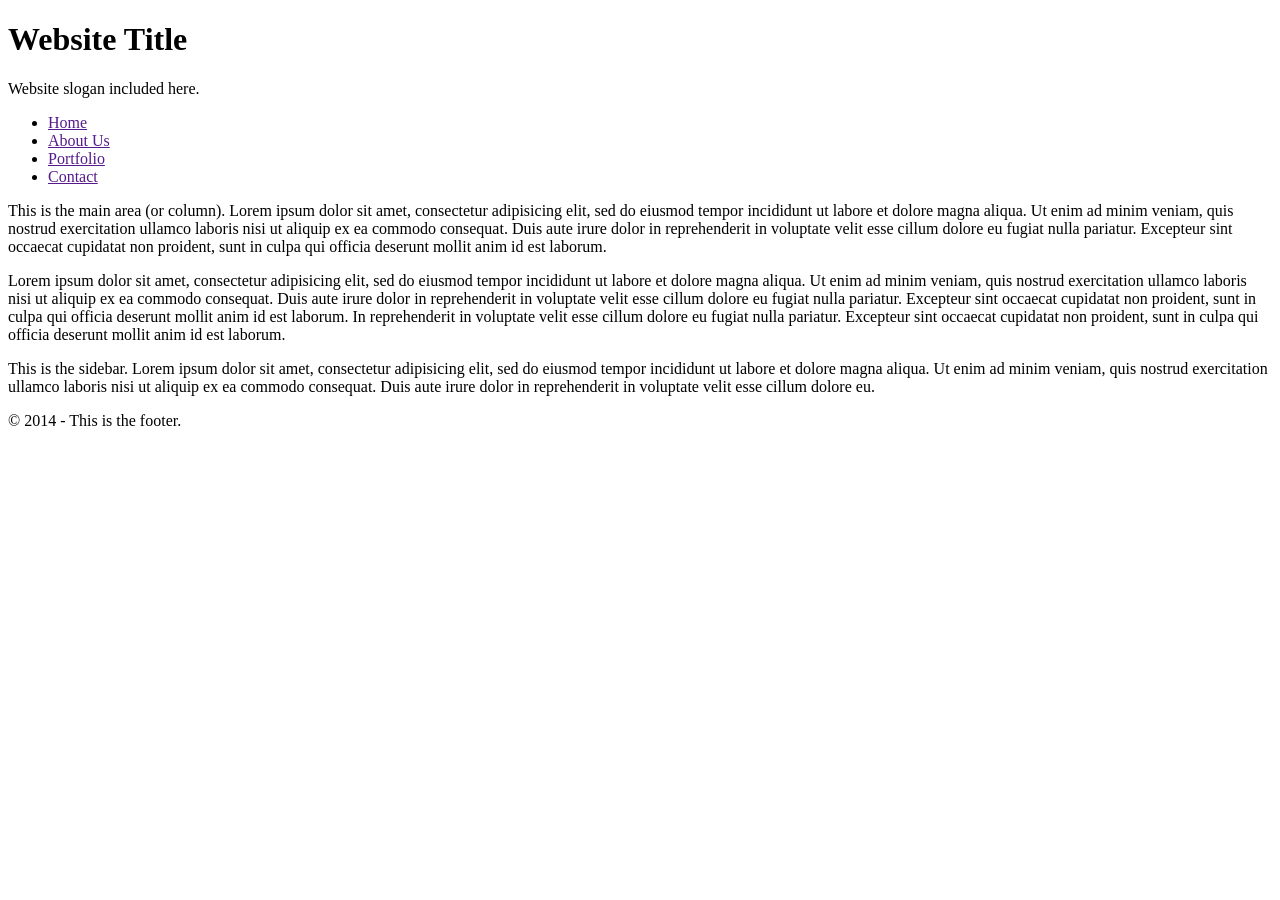
==== task.html @ d55f7dde "Add files via upload" ====
<!DOCTYPE html>
<html lang="en">
<head>
    <meta charset="UTF-8">
    <meta name="viewport" content="width=device-width, initial-scale=1.0">
    <link rel="stylesheet" href="styles.css">
    <title>Document</title>
</head>
<body>
    
</body>

<div class="container">
  <header>
    <h1>Website Title</h1>
    <p>Website slogan included here.</p>

    <ul class="group">
     <li><a href="">Home</a></li>
     <li><a href="">About Us</a></li>
     <li><a href="">Portfolio</a></li>
     <li><a href="">Contact</a></li>
    </ul>
  </header>

  <div class="content-area group">

    <div class="main-area">
      <p>This is the main area (or column). Lorem ipsum dolor sit amet, consectetur adipisicing elit, sed do eiusmod tempor incididunt ut labore et dolore magna aliqua. Ut enim ad minim veniam, quis nostrud exercitation ullamco laboris nisi ut aliquip ex ea commodo consequat. Duis aute irure dolor in reprehenderit in voluptate velit esse cillum dolore eu fugiat nulla pariatur. Excepteur sint occaecat cupidatat non proident, sunt in culpa qui officia deserunt mollit anim id est laborum.</p>

      <p>Lorem ipsum dolor sit amet, consectetur adipisicing elit, sed do eiusmod tempor incididunt ut labore et dolore magna aliqua. Ut enim ad minim veniam, quis nostrud exercitation ullamco laboris nisi ut aliquip ex ea commodo consequat. Duis aute irure dolor in reprehenderit in voluptate velit esse cillum dolore eu fugiat nulla pariatur. Excepteur sint occaecat cupidatat non proident, sunt in culpa qui officia deserunt mollit anim id est laborum. In reprehenderit in voluptate velit esse cillum dolore eu fugiat nulla pariatur. Excepteur sint occaecat cupidatat non proident, sunt in culpa qui officia deserunt mollit anim id est laborum.</p>
    </div>

    <aside class="sidebar">
      <p>This is the sidebar. Lorem ipsum dolor sit amet, consectetur adipisicing elit, sed do eiusmod tempor incididunt ut labore et dolore magna aliqua. Ut enim ad minim veniam, quis nostrud exercitation ullamco laboris nisi ut aliquip ex ea commodo consequat. Duis aute irure dolor in reprehenderit in voluptate velit esse cillum dolore eu.</p>
    </aside>

  </div>

  <footer>
    <p>&copy; 2014 - This is the footer.</p>
  </footer>
</div>
</html>
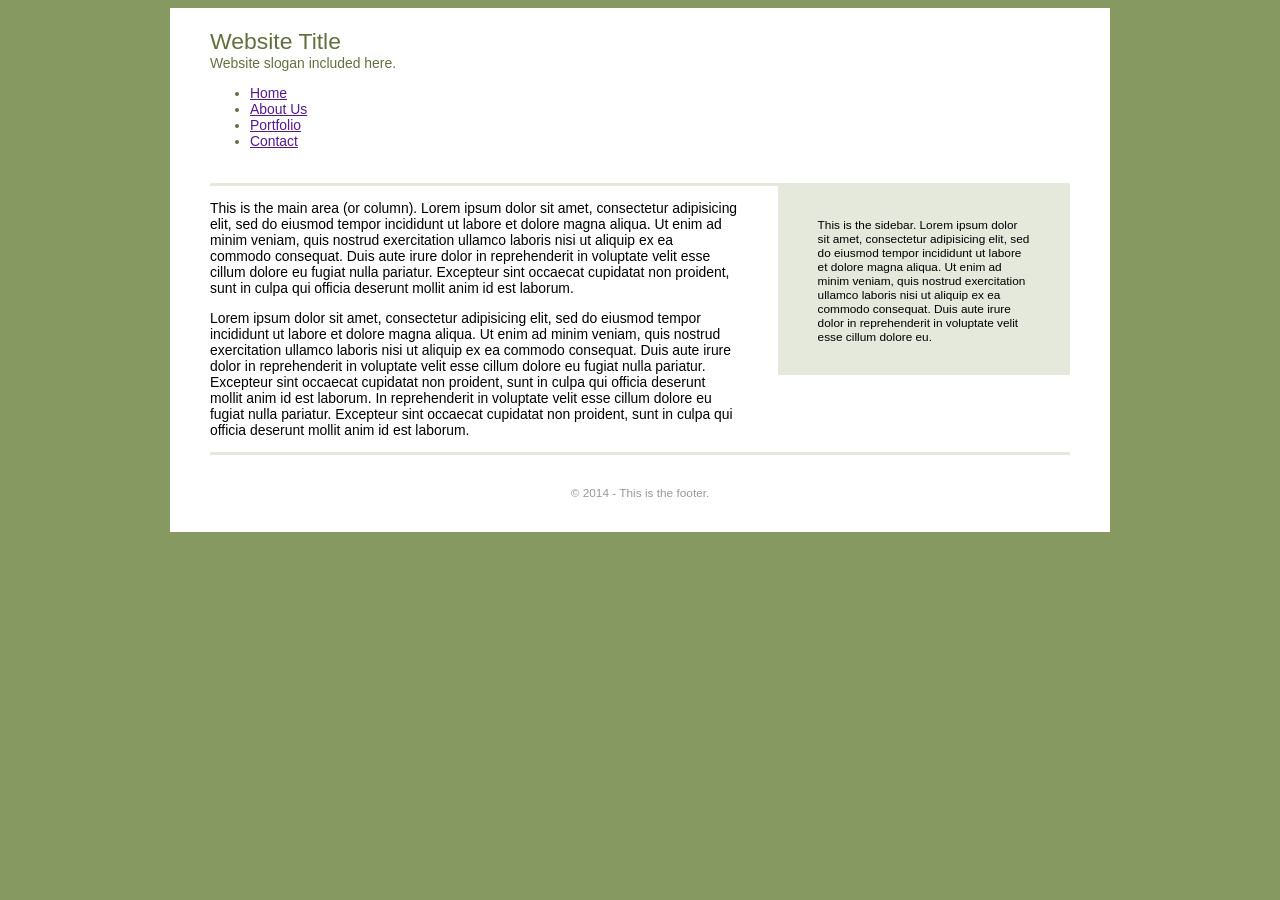
==== commit b0321f75: "Update task.html" ====
--- a/task.html
+++ b/task.html
@@ -7,10 +7,7 @@
     <title>Document</title>
 </head>
 <body>
-    
-</body>
-
-<div class="container">
+    <div class="container">
   <header>
     <h1>Website Title</h1>
     <p>Website slogan included here.</p>
@@ -41,4 +38,8 @@
     <p>&copy; 2014 - This is the footer.</p>
   </footer>
 </div>
-</html>+    
+</body>
+
+
+</html>
--- a/styles.css
+++ b/styles.css
@@ -0,0 +1,86 @@
+html {
+  background-color: #869960;
+}
+
+body {
+  font-family: Tahoma, sans-serif;
+  font-size: 87%;
+}
+
+img {
+  max-width: 100%;
+  height: auto;
+}
+
+.container {
+  width: 940px;
+  margin-left: auto;
+  margin-right: auto;
+  background-color: #FFF;
+  padding-left: 40px;
+  padding-right: 40px;
+  box-sizing: border-box;
+}
+
+header {
+  padding-top: 20px;
+  padding-bottom: 20px;
+  color: #617140;
+}
+
+header h1 {
+  margin: 0;
+  font-weight: normal;
+  font-size: 165%;
+}
+
+header p {
+  margin: 0;
+}
+
+.content-area {
+  border-top: 3px solid #e5e9dc;
+  border-bottom: 3px solid #e5e9dc;
+}
+
+.main-area {
+  width: 66%;
+  float: left;
+  padding-right: 40px;
+  box-sizing: border-box;
+}
+
+.sidebar {
+  width: 34%;
+  float: left;
+  background-color: #e5e9dc;
+  padding: 20px 40px;
+  box-sizing: border-box;
+  font-size: 85%;
+}
+
+footer {
+  text-align: center;
+  font-size: 85%;
+  color: #999;
+  padding-bottom: 20px;
+  padding-top: 20px;
+}
+
+.fix {
+  clear: both;
+}
+
+.group:before,
+.group:after {
+  content: "";
+  display: table;
+}
+
+.group:after {
+  clear: both;
+}
+
+.group {
+  zoom: 1;
+}
